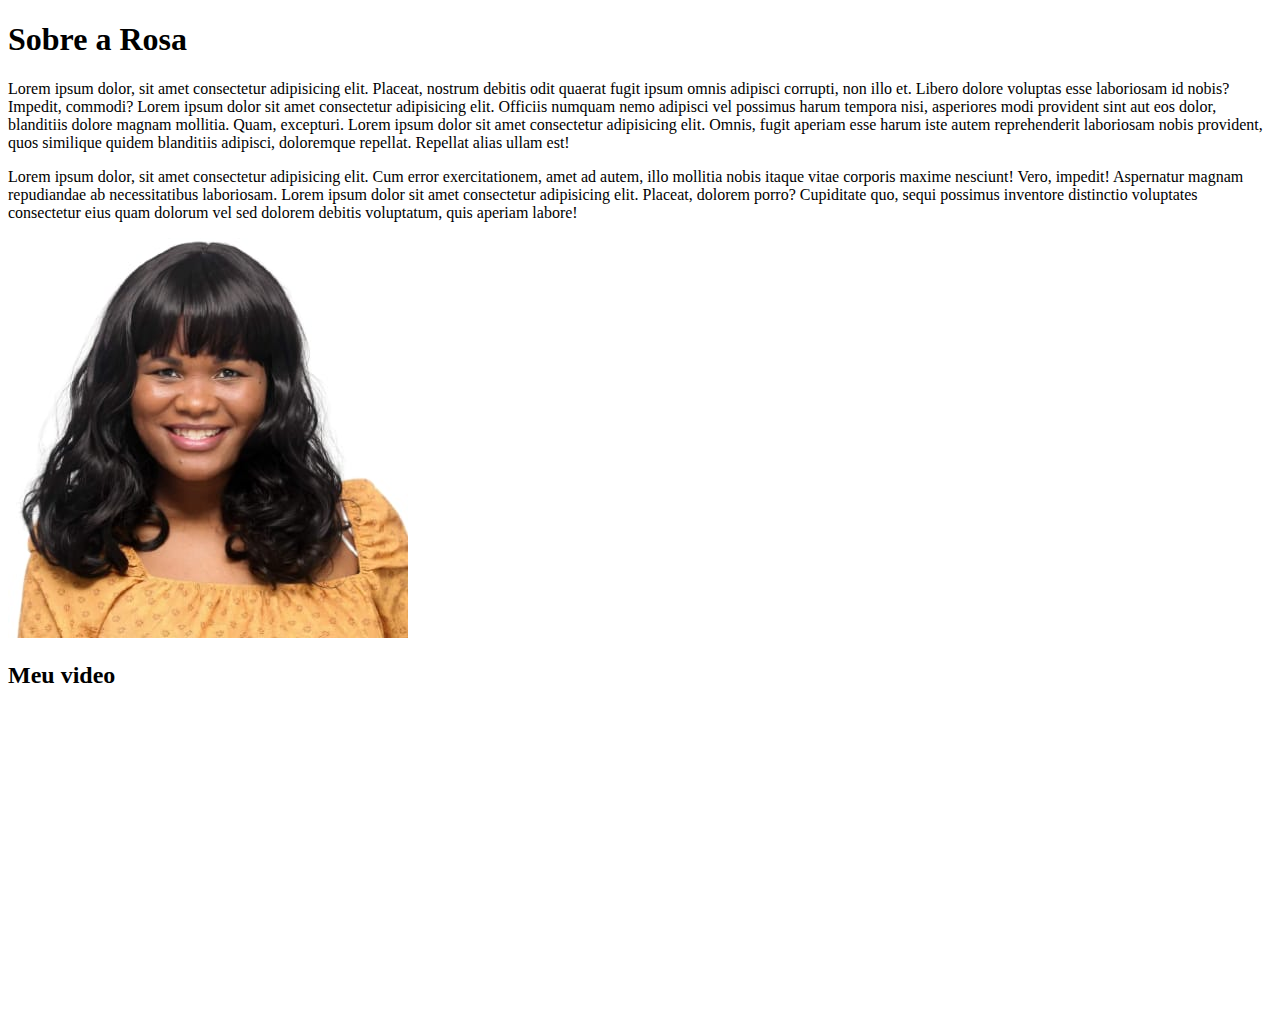
==== index.html @ ad4dea37 "adicionando html e foto" ====
<!DOCTYPE html>
<html lang="pr-br">
<head>
    <meta charset="UTF-8">
    <meta http-equiv="X-UA-Compatible" content="IE=edge">
    <meta name="viewport" content="width=device-width, initial-scale=1.0">
    <title>Meu perfil</title>
</head>
<body>
    <h1>Sobre a Rosa</h1>


    <p>
        Lorem ipsum dolor, sit amet consectetur adipisicing elit. Placeat, nostrum debitis odit quaerat fugit ipsum omnis adipisci corrupti, non illo et. Libero dolore voluptas esse laboriosam id nobis? Impedit, commodi?
        Lorem ipsum dolor sit amet consectetur adipisicing elit. Officiis numquam nemo adipisci vel possimus harum tempora nisi, asperiores modi provident sint aut eos dolor, blanditiis dolore magnam mollitia. Quam, excepturi.
        Lorem ipsum dolor sit amet consectetur adipisicing elit. Omnis, fugit aperiam esse harum iste autem reprehenderit laboriosam nobis provident, quos similique quidem blanditiis adipisci, doloremque repellat. Repellat alias ullam est!
    </p>
    <p>
        Lorem ipsum dolor, sit amet consectetur adipisicing elit. Cum error exercitationem, amet ad autem, illo mollitia nobis itaque vitae corporis maxime nesciunt! Vero, impedit! Aspernatur magnam repudiandae ab necessitatibus laboriosam.
        Lorem ipsum dolor sit amet consectetur adipisicing elit. Placeat, dolorem porro? Cupiditate quo, sequi possimus inventore distinctio voluptates consectetur eius quam dolorum vel sed dolorem debitis voluptatum, quis aperiam labore!
        
    </p>

    <img src="assets/img/foto rosa.png" alt="Foto do criador do conteudo">

    <h2>Meu video</h2>

    <iframe
    width="560" 
    height="315" 
    src="https://www.youtube.com/embed/Hr0hJfAyAHg" title="YouTube video player" 
    frameborder="0" 
    allow="accelerometer; autoplay; clipboard-write; encrypted-media; gyroscope; picture-in-picture" allowfullscreen
    ></iframe>

</body>
</html>
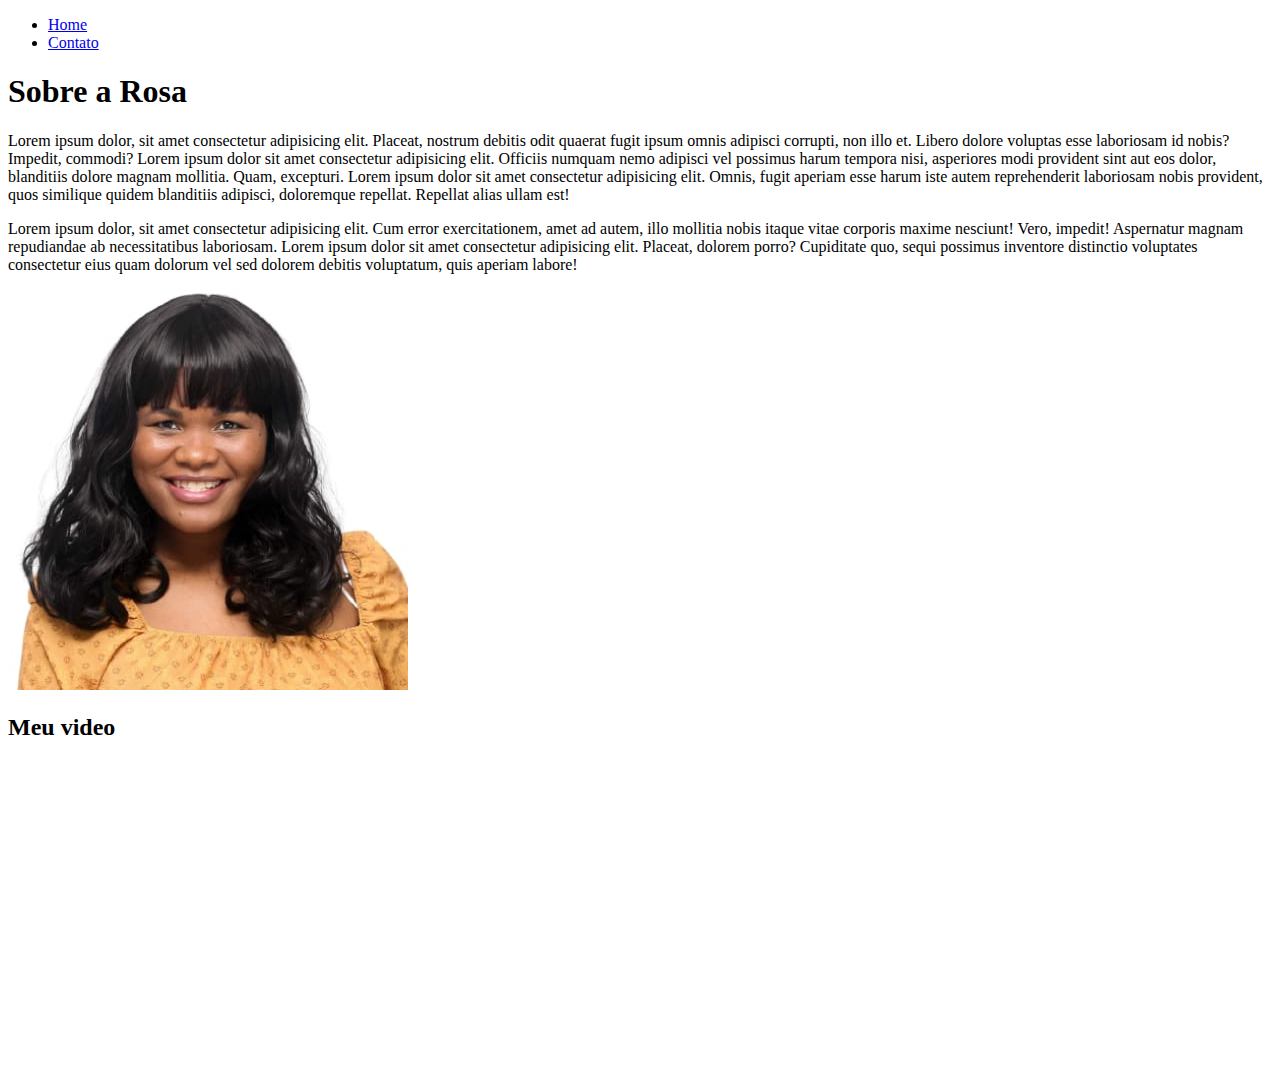
==== commit 8a048ada: "adicionando pagina home e contato" ====
--- a/index.html
+++ b/index.html
@@ -7,6 +7,14 @@
     <title>Meu perfil</title>
 </head>
 <body>
+    <ul>
+        <li>
+            <a href="index.html"> Home </a>
+        </li>
+        <li>
+            <a href="contato.html"> Contato </a>
+        </li>
+    </ul>
     <h1>Sobre a Rosa</h1>
 
 
@@ -33,5 +41,7 @@
     allow="accelerometer; autoplay; clipboard-write; encrypted-media; gyroscope; picture-in-picture" allowfullscreen
     ></iframe>
 
+
+
 </body>
 </html>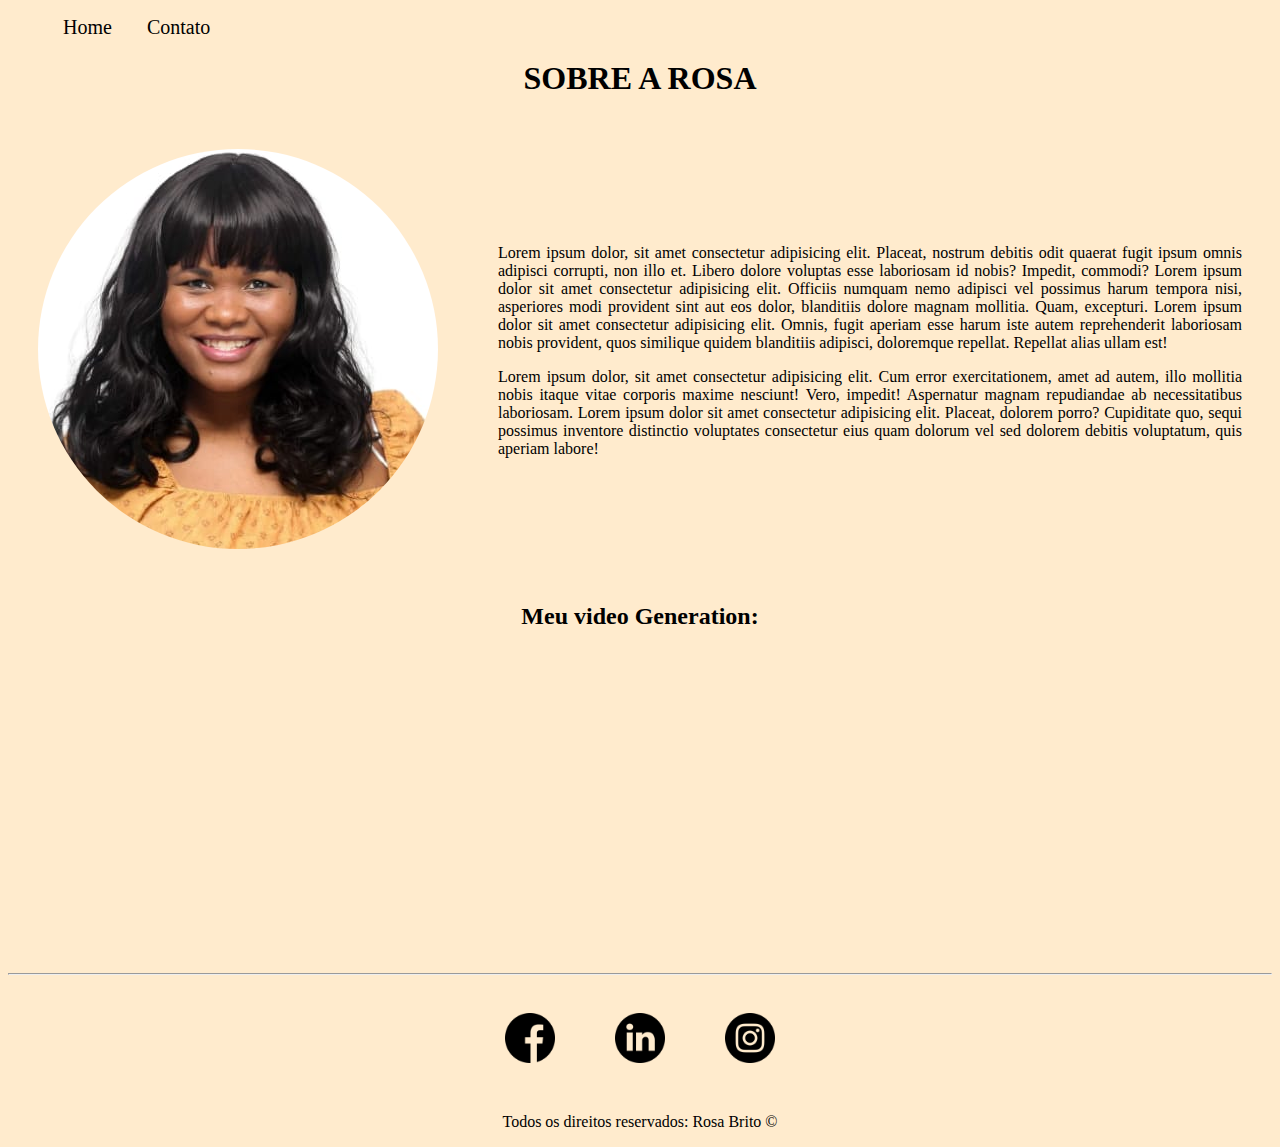
==== commit 39592d1e: "estilizando paginas com css" ====
--- a/index.html
+++ b/index.html
@@ -5,43 +5,73 @@
     <meta http-equiv="X-UA-Compatible" content="IE=edge">
     <meta name="viewport" content="width=device-width, initial-scale=1.0">
     <title>Meu perfil</title>
+    <link rel="stylesheet" href="assets/css/style.css">
 </head>
 <body>
-    <ul>
+    <ul id="menu">
         <li>
             <a href="index.html"> Home </a>
         </li>
         <li>
-            <a href="contato.html"> Contato </a>
+            <a href="contato.html" target="_blank"> Contato </a>
         </li>
     </ul>
-    <h1>Sobre a Rosa</h1>
 
+    <h1 class="center">SOBRE A ROSA</h1>
+    <div class="container">
 
-    <p>
-        Lorem ipsum dolor, sit amet consectetur adipisicing elit. Placeat, nostrum debitis odit quaerat fugit ipsum omnis adipisci corrupti, non illo et. Libero dolore voluptas esse laboriosam id nobis? Impedit, commodi?
-        Lorem ipsum dolor sit amet consectetur adipisicing elit. Officiis numquam nemo adipisci vel possimus harum tempora nisi, asperiores modi provident sint aut eos dolor, blanditiis dolore magnam mollitia. Quam, excepturi.
-        Lorem ipsum dolor sit amet consectetur adipisicing elit. Omnis, fugit aperiam esse harum iste autem reprehenderit laboriosam nobis provident, quos similique quidem blanditiis adipisci, doloremque repellat. Repellat alias ullam est!
-    </p>
-    <p>
-        Lorem ipsum dolor, sit amet consectetur adipisicing elit. Cum error exercitationem, amet ad autem, illo mollitia nobis itaque vitae corporis maxime nesciunt! Vero, impedit! Aspernatur magnam repudiandae ab necessitatibus laboriosam.
-        Lorem ipsum dolor sit amet consectetur adipisicing elit. Placeat, dolorem porro? Cupiditate quo, sequi possimus inventore distinctio voluptates consectetur eius quam dolorum vel sed dolorem debitis voluptatum, quis aperiam labore!
-        
+        <div>
+            <img class="br-50 wh-300 p-30" src="assets/img/foto rosa.png" alt="Foto do criador de conteudo">
+        </div>
+
+        <div class="p-30">
+            <p class="justify">
+                Lorem ipsum dolor, sit amet consectetur adipisicing elit. Placeat, nostrum debitis odit quaerat fugit ipsum omnis adipisci corrupti, non illo et. Libero dolore voluptas esse laboriosam id nobis? Impedit, commodi?
+                Lorem ipsum dolor sit amet consectetur adipisicing elit. Officiis numquam nemo adipisci vel possimus harum tempora nisi, asperiores modi provident sint aut eos dolor, blanditiis dolore magnam mollitia. Quam, excepturi.
+                Lorem ipsum dolor sit amet consectetur adipisicing elit. Omnis, fugit aperiam esse harum iste autem reprehenderit laboriosam nobis provident, quos similique quidem blanditiis adipisci, doloremque repellat. Repellat alias ullam est!
+            </p>
+            <p class="justify">
+                Lorem ipsum dolor, sit amet consectetur adipisicing elit. Cum error exercitationem, amet ad autem, illo mollitia nobis itaque vitae corporis maxime nesciunt! Vero, impedit! Aspernatur magnam repudiandae ab necessitatibus laboriosam.
+                Lorem ipsum dolor sit amet consectetur adipisicing elit. Placeat, dolorem porro? Cupiditate quo, sequi possimus inventore distinctio voluptates consectetur eius quam dolorum vel sed dolorem debitis voluptatum, quis aperiam labore!
+                
+            </p>    
+        </div> 
     </p>
 
-    <img src="assets/img/foto rosa.png" alt="Foto do criador do conteudo">
+    </div>
 
-    <h2>Meu video</h2>
+    <h2 class="center">Meu video Generation:</h2>
 
-    <iframe
+    <div class="container" "mb-50">
+        <iframe
     width="560" 
     height="315" 
     src="https://www.youtube.com/embed/Hr0hJfAyAHg" title="YouTube video player" 
     frameborder="0" 
     allow="accelerometer; autoplay; clipboard-write; encrypted-media; gyroscope; picture-in-picture" allowfullscreen
     ></iframe>
+    </div>
+    <hr>
+    <footer>
 
+        <div class="container">
+            <a href="https://www.facebook.com/rosa.brito.14/" target="_blank">
+            <img class="tm-social" src="assets/img/facebook.png" alt="Logo do Facebook">
+            </a>
 
+            <a href="https://www.linkedin.com/in/rosabrito/" target="_blank">
+            <img class="tm-social" src="assets/img/linkedin.png" alt="Logo do Linbedin">
+            </a>
+
+            <a href="https://www.instagram.com/humberosa/" target="_blank">
+            <img class="tm-social" src="assets/img/instagram.png" alt="Logo do Instagram">
+            </a>
+
+        </div>
+        <p class="center">
+        Todos os direitos reservados: Rosa Brito &copy;
+        </P>
+    </footer>
 
 </body>
 </html>--- a/assets/css/style.css
+++ b/assets/css/style.css
@@ -0,0 +1,68 @@
+/*Estilo da página index.html*/
+body{
+    background-color: blanchedalmond;
+}
+
+.center {
+    text-align: center;
+}
+
+.justify{
+    text-align: justify;
+}
+
+.container{
+    display: flex;
+    flex-flow: row;
+    justify-content: center;
+    align-items: center;
+}
+
+#menu li {
+    display: inline;
+    padding: 15px;  
+}
+
+#menu li a {
+    text-decoration: none;
+    color: black;
+    font-size: 20px
+
+}
+
+#menu li a:hover {
+    color: grey;
+    
+}
+
+.p-30 {
+padding: 30px;
+
+}
+
+.br-50{
+    border-radius: 50%;
+}
+
+.wh{
+    width:500px;
+    height: 500px;
+}
+
+.tm-social {
+    width: 50px;
+    height: 50px;
+    padding: 30px;
+}
+
+.mb-50{
+    margin-bottom: 50px;
+}
+
+
+/*Estilo da página contato.html*/
+
+.ml-50 {
+    margin-left: 50px;
+
+}